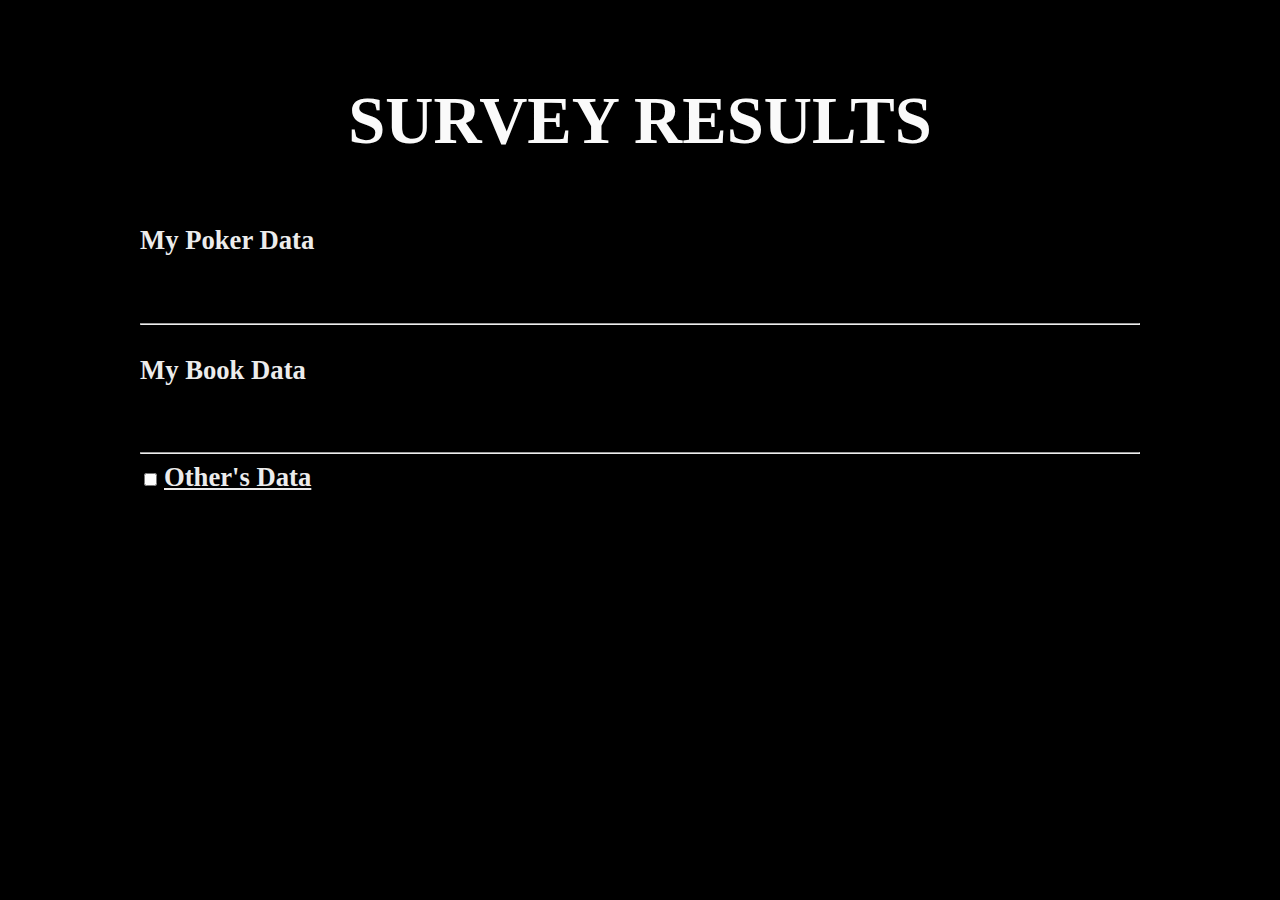
==== public/index.html @ 46736165 "Add files via upload" ====
<!DOCTYPE html>
<html>

<head>
	<title> MY HOBBY ADMIN PAGE</title>
	<link rel="stylesheet" type="text/css" href="style.css">
	<script type="text/javascript" src="script.js">

	</script>
	<script src="https://code.jquery.com/jquery-3.5.1.min.js" integrity="sha256-9/aliU8dGd2tb6OSsuzixeV4y/faTqgFtohetphbbj0="
	 crossorigin="anonymous">

	</script>
</head>

<body onload="loadExistingData()">
	<h1>SURVEY RESULTS</h1>
	<div>
		<h2>My Poker Data</h2>
		<div id="pokerDataContainer">Loading...</div>
	</div>
	<div style="clear:left;">
		<br><hr>
      <h2>My Book Data</h2>
      <div id="bookDataContainer">Loading...</div>
    </div>
    <div style="clear:left;">
      <br><hr>
      <input type="checkbox" id="otherDataToggle" value="otherDataToggle"
      onclick="toggleotherData()"/>
      <h2 onclick="toggleotherData()" style="cursor:pointer;text-decoration:underline;display:inline">Other's Data</h2>
      <div id="otherDataContainer">Loading...</div>
    </div>
	</body>
</html>
---- public/style.css ----
body {

 background-image: url("https://steamcdn-a.akamaihd.net/steamcommunity/public/images/items/554660/e49407d4966c2fdb9a737c9914957e5882b6b37b.jpg");
 background-position: center; 
 background-repeat: repeat;
 background-color:black;
 padding: 30px;
 margin-left: auto;
 margin-right: auto;
 width: 1000px;

}

div.item {
	
  background-color: gainsboro;
	width: 100%;
	height: 30px;
	float: left;
	margin: 10px;
	padding: 10px;
	position: relative;
  overflow-y: hidden;  
  cursor: pointer;
}

#pokerDataContainer div.item {
  background-color: #DEDEDE;
	width: 100%;
	height: 30px;
	float: left;
	margin: 10px;
  border-color: white; 
	padding: 10px;
	position: relative;
  overflow-y: hidden;  
  cursor: pointer;
}

#bookDataContainer div.item {
	background-color: #DEDEDE;
	width: 100%;
	height: 30px;
	float: left;
	margin: 10px;
	padding: 10px;
	position: relative;
  overflow-y: hidden;  
  cursor: pointer;
}

#otherDataContainer {
  display: none;
  
}

div.item button {
  font-size: 10px;  
  font-family: "Sofia", sans-serif;
  border-radius: 10px 10px;
  padding: 10px;
  color: black;
  background-color:white;  
	position: absolute;
	bottom: 10px;
	right: 10px;
  cursor: pointer;
  border: 1px solid white;
}

div.item button:hover {
  border: 1px solid white;
  background-color: white;  
}

div.item button.editButton {
	right: 70px;
}

span.item {
	line-height: 16px;
	font-size: 14px;
}

span.item b {
	margin-right: 10px;
}

span.undefined {
	color: red;
}

h1 {
 text-align: center; 
 color: #FAFAFA; 
 font-family: Cambria, Cochin, Georgia, Times, 'Times New Roman', serif;
 font-size: 50pt; 

    }

h2 {

  text-align: center; 
  font-family: Cambria, Cochin, Georgia, Times, 'Times New Roman', serif;
  font-size: 20pt; 
  color:#ECECEC;
  font-weight: bold;
  display: inline-block; 

 
}
label {
color: white
}
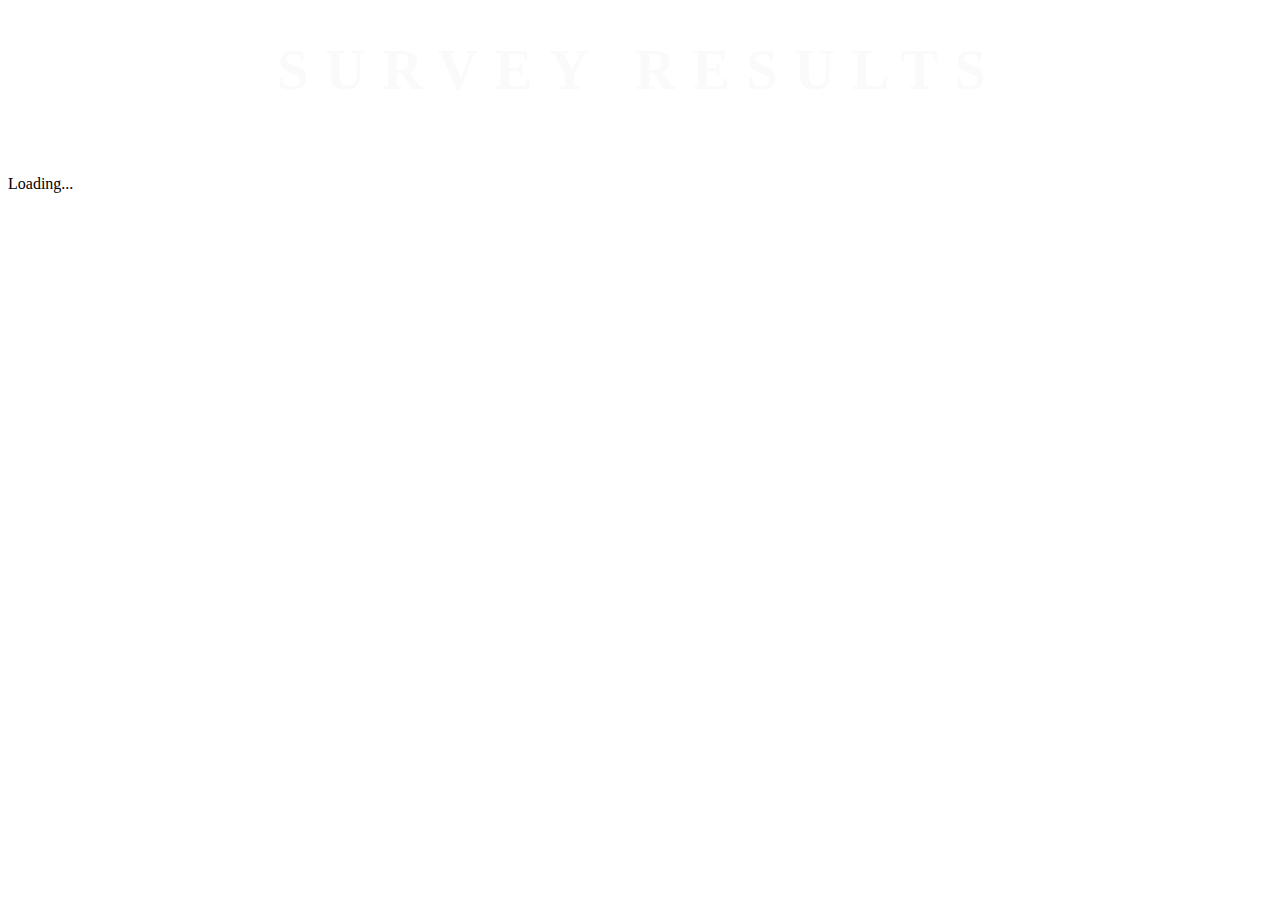
==== commit 4b973496: "new" ====
--- a/public/index.html
+++ b/public/index.html
@@ -2,7 +2,7 @@
 <html>
 
 <head>
-	<title> MY HOBBY ADMIN PAGE</title>
+	<title> EDMON'S HOBBY ADMIN PAGE</title>
 	<link rel="stylesheet" type="text/css" href="style.css">
 	<script type="text/javascript" src="script.js">
 
@@ -14,22 +14,8 @@
 </head>
 
 <body onload="loadExistingData()">
-	<h1>SURVEY RESULTS</h1>
-	<div>
-		<h2>My Poker Data</h2>
-		<div id="pokerDataContainer">Loading...</div>
+	<h1>SURVEY RESULTS</h1><br><br>
+		<div  id="pokerDataContainer" class="Box">Loading...</div>
 	</div>
-	<div style="clear:left;">
-		<br><hr>
-      <h2>My Book Data</h2>
-      <div id="bookDataContainer">Loading...</div>
-    </div>
-    <div style="clear:left;">
-      <br><hr>
-      <input type="checkbox" id="otherDataToggle" value="otherDataToggle"
-      onclick="toggleotherData()"/>
-      <h2 onclick="toggleotherData()" style="cursor:pointer;text-decoration:underline;display:inline">Other's Data</h2>
-      <div id="otherDataContainer">Loading...</div>
-    </div>
 	</body>
 </html>--- a/public/style.css
+++ b/public/style.css
@@ -1,53 +1,66 @@
 body {
 
- background-image: url("https://steamcdn-a.akamaihd.net/steamcommunity/public/images/items/554660/e49407d4966c2fdb9a737c9914957e5882b6b37b.jpg");
- background-position: center; 
- background-repeat: repeat;
- background-color:black;
- padding: 30px;
- margin-left: auto;
- margin-right: auto;
- width: 1000px;
+ background-image: url("file:///Users/edmon/Documents/Workspace/cse120-2021-api/public/aua.jpg");
+  height: 100%;
+  background-position: center;
+  background-repeat: no-repeat;
+  background-size: auto;
+ 
+
 
 }
 
 div.item {
-	
-  background-color: gainsboro;
-	width: 100%;
-	height: 30px;
+	content: "";
+  position: absolute;
+  top: 0;
+  left: 0;
+  z-index: -1;
+  background-color: #FFFAFA;
 	float: left;
 	margin: 10px;
 	padding: 10px;
 	position: relative;
   overflow-y: hidden;  
   cursor: pointer;
+  border-radius: 10px;
+  background-image: 
+                    linear-gradient(175deg, rgba(0,0,0,0) 75%, #828282 85%),
+                    linear-gradient( 85deg, rgba(0,0,0,0) 59%, #878787 89%),
+                    linear-gradient(175deg, rgba(0,0,0,0) 70%, #949494 80%),
+                    linear-gradient( 85deg, rgba(0,0,0,0) 56%, #a1a1a1 86%),
+                    linear-gradient(175deg, rgba(0,0,0,0) 55%, #adadad 75%),
+                    linear-gradient( 85deg, rgba(0,0,0,0) 93%, #bababa 83%),
+                    linear-gradient(175deg, rgba(0,0,0,0) 90%, #a8a8a8 70%),
+                    linear-gradient( 85deg, rgba(0,0,0,0) 90%, #a8a8a8 80%);
 }
 
+
+
 #pokerDataContainer div.item {
-  background-color: #DEDEDE;
-	width: 100%;
-	height: 30px;
-	float: left;
-	margin: 10px;
-  border-color: white; 
-	padding: 10px;
-	position: relative;
-  overflow-y: hidden;  
-  cursor: pointer;
+
+  color:#000;
+  display:inline-block;
+  padding:20px;
+  margin:20px;
+  box-shadow: 5px 5px 7px rgba(33,33,33,.7);
+  transform: rotate(-6deg);
+  position:relative;
+  top:5px;
+
+
 }
 
-#bookDataContainer div.item {
-	background-color: #DEDEDE;
-	width: 100%;
-	height: 30px;
-	float: left;
-	margin: 10px;
-	padding: 10px;
-	position: relative;
-  overflow-y: hidden;  
-  cursor: pointer;
+#pokerDataContainer div.item:hover{
+    box-shadow:10px 10px 7px rgba(0,0,0,.7);
+  transform: scale(1.25);
+  position:relative;
+  z-index:5;
+  text-decoration:none;
+  box-shadow: 5px 5px 7px rgba(33,33,33,.7);
+  transition: transform .15s linear;
 }
+
 
 #otherDataContainer {
   display: none;
@@ -68,9 +81,12 @@
   border: 1px solid white;
 }
 
+
 div.item button:hover {
   border: 1px solid white;
-  background-color: white;  
+  background-color: white;
+  transform: translateY(-3px);
+  box-shadow: 0 10px 20px rgba(0, 0, 0, 0.2);  
 }
 
 div.item button.editButton {
@@ -93,19 +109,13 @@
 h1 {
  text-align: center; 
  color: #FAFAFA; 
- font-family: Cambria, Cochin, Georgia, Times, 'Times New Roman', serif;
- font-size: 50pt; 
+  font-family: 'josefin sans';
+    font-weight: 700;
+        letter-spacing: .3em;
+    text-transform: uppercase;
+font-size: 56px;
 
     }
-
-h2 {
-
-  text-align: center; 
-  font-family: Cambria, Cochin, Georgia, Times, 'Times New Roman', serif;
-  font-size: 20pt; 
-  color:#ECECEC;
-  font-weight: bold;
-  display: inline-block; 
 
  
 }
